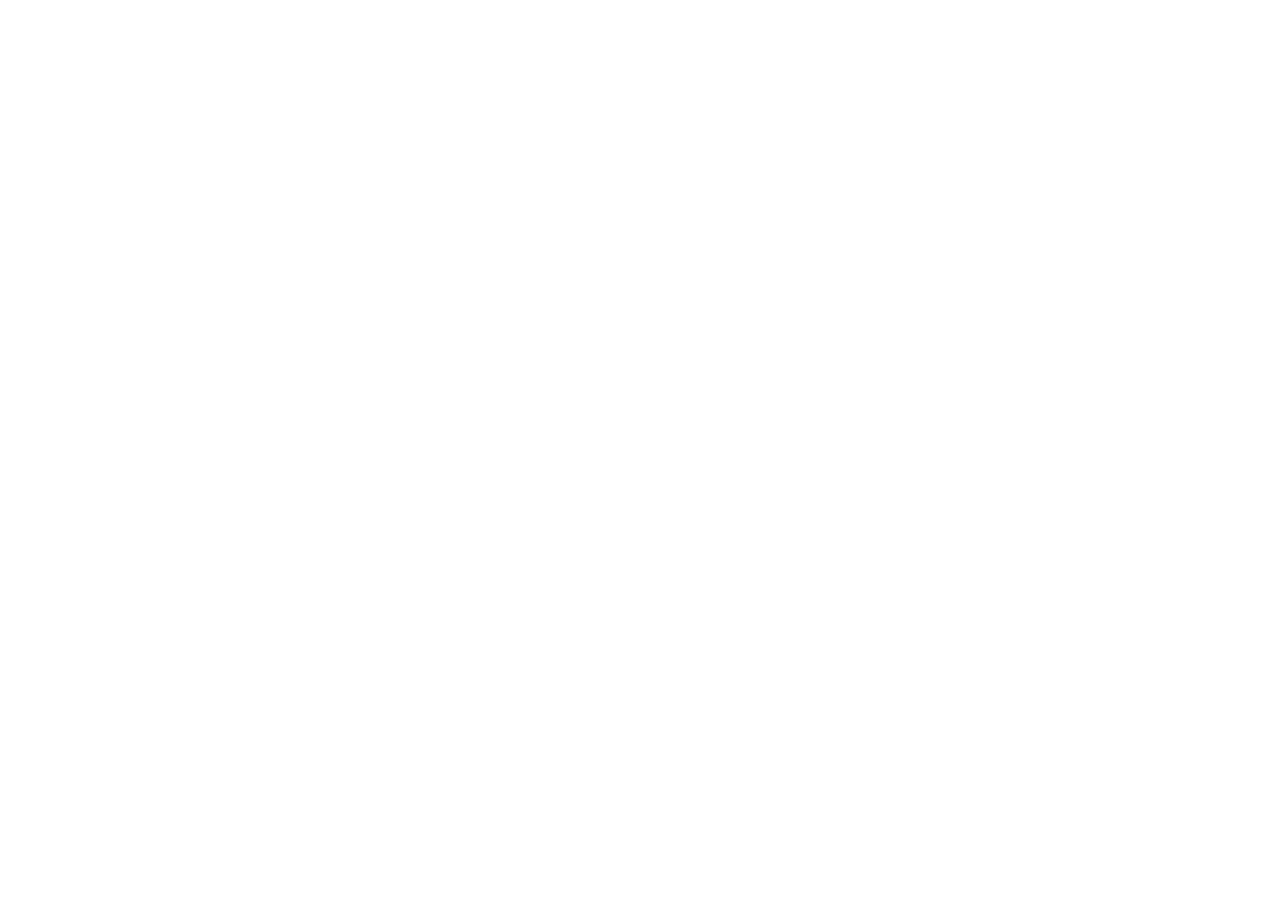
==== SIS/web/index.html @ 0efb6cd2 "First Commit" ====
<html>
    <head>

        <meta charset="utf-8">
        <meta http-equiv="X-UA-Compatible" content="IE=edge">
        <meta name="viewport" content="width=device-width, initial-scale=1">
        
        <!-- BOOTSTRAP CSS -->
        <link href="./assets/css/bootstrap.min.css" rel="stylesheet">
        <!-- FREELANCE CSS -->
        <link href="./assets/css/freelancer.css" rel="stylesheet">
        <link href="./assets/css/dropzone.min.css" rel="stylesheet">
        <link href="./assets/css/checkbox.css" rel="stylesheet">

        <style>
            .main-block {padding:20px}
        </style>

    </head>
    <body ng-app="app" ng-controller="main_ctrl">

        <!-- HEADER -->
        <div ng-include src="'./views/header.html'"></div>

        <!-- VIEWS -->
        <section>
            <div class="container">
                <div ng-view></div>
            </div>
        </section>

        <!-- FOOTER -->
        <div ng-include src="'./views/footer.html'"></div>

        <!-- JQUERY -->
        <script src="./assets/js/jquery.min.js"></script>
        <!-- DROPZONE -->
        <script src="./assets/js/dropzone.js"></script>
        <!-- BOOTSTRAP-->
        <script src="./assets/js/bootstrap.min.js"></script>
        <!-- ANGULAR -->
        <script src="./assets/js/angular.min.js"></script>
        <!-- ANGULAR ROUTE -->
        <script src="./assets/js/angular-route.min.js"></script>

        <!-- CONFIG -->
        <script src="./app/config.js"></script>
        <!-- APP -->
        <script src="./app/app.js"></script>
        <!-- ROUTING -->
        <script src="./app/routing.js"></script>
        <!-- CONTROLLERS -->
        <script src="./app/controllers.js"></script>

    </body>
</html>
---- SIS/web/assets/css/freelancer.css ----
/*!
 * Freelancer v1.0.6 (http://startbootstrap.com/template-overviews/freelancer)
 * Copyright 2013-2016 Start Bootstrap
 * Licensed under MIT (https://github.com/BlackrockDigital/startbootstrap/blob/gh-pages/LICENSE)
 */

body {
  overflow-x: hidden;
}
p {
  font-size: 20px;
}
p.small {
  font-size: 16px;
}
a,
a:hover,
a:focus,
a:active,
a.active {
  color: #18bc9c;
  outline: none;
}
h1,
h2,
h3,
h4,
h5,
h6 {
  font-family: "Montserrat", "Helvetica Neue", Helvetica, Arial, sans-serif;
  text-transform: uppercase;
  font-weight: 700;
}
hr.star-light,
hr.star-primary {
  padding: 0;
  border: none;
  border-top: solid 5px;
  text-align: center;
  max-width: 250px;
  margin: 25px auto 30px;
}
hr.star-light:after,
hr.star-primary:after {
  content: "\f005";
  font-family: FontAwesome;
  display: inline-block;
  position: relative;
  top: -0.8em;
  font-size: 2em;
  padding: 0 0.25em;
}
hr.star-light {
  border-color: white;
}
hr.star-light:after {
  background-color: #18bc9c;
  color: white;
}
hr.star-primary {
  border-color: #2c3e50;
}
hr.star-primary:after {
  background-color: white;
  color: #2c3e50;
}
.img-centered {
  margin: 0 auto;
}
header {
  text-align: center;
  background: #18bc9c;
  color: white;
}
header .container {
  padding-top: 100px;
  padding-bottom: 50px;
}
header img {
  display: block;
  margin: 0 auto 20px;
}
header .intro-text .name {
  display: block;
  font-family: "Montserrat", "Helvetica Neue", Helvetica, Arial, sans-serif;
  text-transform: uppercase;
  font-weight: 700;
  font-size: 2em;
}
header .intro-text .skills {
  font-size: 1.25em;
  font-weight: 300;
}
@media (min-width: 768px) {
  header .container {
    padding-top: 200px;
    padding-bottom: 100px;
  }
  header .intro-text .name {
    font-size: 4.75em;
  }
  header .intro-text .skills {
    font-size: 1.75em;
  }
}
@media (min-width: 768px) {
  .navbar-fixed-top {
    padding: 25px 0;
    -webkit-transition: padding 0.3s;
    -moz-transition: padding 0.3s;
    transition: padding 0.3s;
  }
  .navbar-fixed-top .navbar-brand {
    font-size: 2em;
    -webkit-transition: all 0.3s;
    -moz-transition: all 0.3s;
    transition: all 0.3s;
  }
  .navbar-fixed-top.navbar-shrink {
    padding: 10px 0;
  }
  .navbar-fixed-top.navbar-shrink .navbar-brand {
    font-size: 1.5em;
  }
}
.navbar {
  font-family: "Montserrat", "Helvetica Neue", Helvetica, Arial, sans-serif;
  text-transform: uppercase;
  font-weight: 700;
}
.navbar a:focus {
  outline: none;
}
.navbar .navbar-nav {
  letter-spacing: 1px;
}
.navbar .navbar-nav li a:focus {
  outline: none;
}
.navbar-default,
.navbar-inverse {
  border: none;
}
section {
  padding: 100px 0;
}
section h2 {
  margin: 0;
  font-size: 3em;
}
section.success {
  background: #18bc9c;
  color: white;
}
section.success a,
section.success a:hover,
section.success a:focus,
section.success a:active,
section.success a.active {
  color: #2c3e50;
  outline: none;
}
@media (max-width: 767px) {
  section {
    padding: 75px 0;
  }
  section.first {
    padding-top: 75px;
  }
}
#portfolio .portfolio-item {
  margin: 0 0 15px;
  right: 0;
}
#portfolio .portfolio-item .portfolio-link {
  display: block;
  position: relative;
  max-width: 400px;
  margin: 0 auto;
}
#portfolio .portfolio-item .portfolio-link .caption {
  background: rgba(24, 188, 156, 0.9);
  position: absolute;
  width: 100%;
  height: 100%;
  opacity: 0;
  transition: all ease 0.5s;
  -webkit-transition: all ease 0.5s;
  -moz-transition: all ease 0.5s;
}
#portfolio .portfolio-item .portfolio-link .caption:hover {
  opacity: 1;
}
#portfolio .portfolio-item .portfolio-link .caption .caption-content {
  position: absolute;
  width: 100%;
  height: 20px;
  font-size: 20px;
  text-align: center;
  top: 50%;
  margin-top: -12px;
  color: white;
}
#portfolio .portfolio-item .portfolio-link .caption .caption-content i {
  margin-top: -12px;
}
#portfolio .portfolio-item .portfolio-link .caption .caption-content h3,
#portfolio .portfolio-item .portfolio-link .caption .caption-content h4 {
  margin: 0;
}
#portfolio * {
  z-index: 2;
}
@media (min-width: 767px) {
  #portfolio .portfolio-item {
    margin: 0 0 30px;
  }
}
.btn-outline {
  color: white;
  font-size: 20px;
  border: solid 2px white;
  background: transparent;
  transition: all 0.3s ease-in-out;
  margin-top: 15px;
}
.btn-outline:hover,
.btn-outline:focus,
.btn-outline:active,
.btn-outline.active {
  color: #18bc9c;
  background: white;
  border: solid 2px white;
}
.floating-label-form-group {
  position: relative;
  margin-bottom: 0;
  padding-bottom: 0.5em;
  border-bottom: 1px solid #eeeeee;
}
.floating-label-form-group input,
.floating-label-form-group textarea {
  z-index: 1;
  position: relative;
  padding-right: 0;
  padding-left: 0;
  border: none;
  border-radius: 0;
  font-size: 1.5em;
  background: none;
  box-shadow: none !important;
  resize: none;
}
.floating-label-form-group label {
  display: block;
  z-index: 0;
  position: relative;
  top: 2em;
  margin: 0;
  font-size: 0.85em;
  line-height: 1.764705882em;
  vertical-align: middle;
  vertical-align: baseline;
  opacity: 0;
  -webkit-transition: top 0.3s ease,opacity 0.3s ease;
  -moz-transition: top 0.3s ease,opacity 0.3s ease;
  -ms-transition: top 0.3s ease,opacity 0.3s ease;
  transition: top 0.3s ease,opacity 0.3s ease;
}
.floating-label-form-group:not(:first-child) {
  padding-left: 14px;
  border-left: 1px solid #eeeeee;
}
.floating-label-form-group-with-value label {
  top: 0;
  opacity: 1;
}
.floating-label-form-group-with-focus label {
  color: #18bc9c;
}
form .row:first-child .floating-label-form-group {
  border-top: 1px solid #eeeeee;
}
footer {
  color: white;
}
footer h3 {
  margin-bottom: 30px;
}
footer .footer-above {
  padding-top: 50px;
  background-color: #2c3e50;
}
footer .footer-col {
  margin-bottom: 50px;
}
footer .footer-below {
  padding: 25px 0;
  background-color: #233140;
}
.btn-social {
  display: inline-block;
  height: 50px;
  width: 50px;
  border: 2px solid white;
  border-radius: 100%;
  text-align: center;
  font-size: 20px;
  line-height: 45px;
}
.btn:focus,
.btn:active,
.btn.active {
  outline: none;
}
.scroll-top {
  position: fixed;
  right: 2%;
  bottom: 2%;
  width: 50px;
  height: 50px;
  z-index: 1049;
}
.scroll-top .btn {
  font-size: 20px;
  width: 50px;
  height: 50px;
  border-radius: 100%;
  line-height: 28px;
}
.scroll-top .btn:focus {
  outline: none;
}
.portfolio-modal .modal-content {
  border-radius: 0;
  background-clip: border-box;
  -webkit-box-shadow: none;
  box-shadow: none;
  border: none;
  min-height: 100%;
  padding: 100px 0;
  text-align: center;
}
.portfolio-modal .modal-content h2 {
  margin: 0;
  font-size: 3em;
}
.portfolio-modal .modal-content img {
  margin-bottom: 30px;
}
.portfolio-modal .modal-content .item-details {
  margin: 30px 0;
}
.portfolio-modal .close-modal {
  position: absolute;
  width: 75px;
  height: 75px;
  background-color: transparent;
  top: 25px;
  right: 25px;
  cursor: pointer;
}
.portfolio-modal .close-modal:hover {
  opacity: 0.3;
}
.portfolio-modal .close-modal .lr {
  height: 75px;
  width: 1px;
  margin-left: 35px;
  background-color: #2c3e50;
  transform: rotate(45deg);
  -ms-transform: rotate(45deg);
  /* IE 9 */
  -webkit-transform: rotate(45deg);
  /* Safari and Chrome */
  z-index: 1051;
}
.portfolio-modal .close-modal .lr .rl {
  height: 75px;
  width: 1px;
  background-color: #2c3e50;
  transform: rotate(90deg);
  -ms-transform: rotate(90deg);
  /* IE 9 */
  -webkit-transform: rotate(90deg);
  /* Safari and Chrome */
  z-index: 1052;
}
.portfolio-modal .modal-backdrop {
  opacity: 0;
  display: none;
}
---- SIS/web/assets/css/dropzone.min.css ----
@-webkit-keyframes passing-through{0%{opacity:0;-webkit-transform:translateY(40px);-moz-transform:translateY(40px);-ms-transform:translateY(40px);-o-transform:translateY(40px);transform:translateY(40px)}30%, 70%{opacity:1;-webkit-transform:translateY(0px);-moz-transform:translateY(0px);-ms-transform:translateY(0px);-o-transform:translateY(0px);transform:translateY(0px)}100%{opacity:0;-webkit-transform:translateY(-40px);-moz-transform:translateY(-40px);-ms-transform:translateY(-40px);-o-transform:translateY(-40px);transform:translateY(-40px)}}@-moz-keyframes passing-through{0%{opacity:0;-webkit-transform:translateY(40px);-moz-transform:translateY(40px);-ms-transform:translateY(40px);-o-transform:translateY(40px);transform:translateY(40px)}30%, 70%{opacity:1;-webkit-transform:translateY(0px);-moz-transform:translateY(0px);-ms-transform:translateY(0px);-o-transform:translateY(0px);transform:translateY(0px)}100%{opacity:0;-webkit-transform:translateY(-40px);-moz-transform:translateY(-40px);-ms-transform:translateY(-40px);-o-transform:translateY(-40px);transform:translateY(-40px)}}@keyframes passing-through{0%{opacity:0;-webkit-transform:translateY(40px);-moz-transform:translateY(40px);-ms-transform:translateY(40px);-o-transform:translateY(40px);transform:translateY(40px)}30%, 70%{opacity:1;-webkit-transform:translateY(0px);-moz-transform:translateY(0px);-ms-transform:translateY(0px);-o-transform:translateY(0px);transform:translateY(0px)}100%{opacity:0;-webkit-transform:translateY(-40px);-moz-transform:translateY(-40px);-ms-transform:translateY(-40px);-o-transform:translateY(-40px);transform:translateY(-40px)}}@-webkit-keyframes slide-in{0%{opacity:0;-webkit-transform:translateY(40px);-moz-transform:translateY(40px);-ms-transform:translateY(40px);-o-transform:translateY(40px);transform:translateY(40px)}30%{opacity:1;-webkit-transform:translateY(0px);-moz-transform:translateY(0px);-ms-transform:translateY(0px);-o-transform:translateY(0px);transform:translateY(0px)}}@-moz-keyframes slide-in{0%{opacity:0;-webkit-transform:translateY(40px);-moz-transform:translateY(40px);-ms-transform:translateY(40px);-o-transform:translateY(40px);transform:translateY(40px)}30%{opacity:1;-webkit-transform:translateY(0px);-moz-transform:translateY(0px);-ms-transform:translateY(0px);-o-transform:translateY(0px);transform:translateY(0px)}}@keyframes slide-in{0%{opacity:0;-webkit-transform:translateY(40px);-moz-transform:translateY(40px);-ms-transform:translateY(40px);-o-transform:translateY(40px);transform:translateY(40px)}30%{opacity:1;-webkit-transform:translateY(0px);-moz-transform:translateY(0px);-ms-transform:translateY(0px);-o-transform:translateY(0px);transform:translateY(0px)}}@-webkit-keyframes pulse{0%{-webkit-transform:scale(1);-moz-transform:scale(1);-ms-transform:scale(1);-o-transform:scale(1);transform:scale(1)}10%{-webkit-transform:scale(1.1);-moz-transform:scale(1.1);-ms-transform:scale(1.1);-o-transform:scale(1.1);transform:scale(1.1)}20%{-webkit-transform:scale(1);-moz-transform:scale(1);-ms-transform:scale(1);-o-transform:scale(1);transform:scale(1)}}@-moz-keyframes pulse{0%{-webkit-transform:scale(1);-moz-transform:scale(1);-ms-transform:scale(1);-o-transform:scale(1);transform:scale(1)}10%{-webkit-transform:scale(1.1);-moz-transform:scale(1.1);-ms-transform:scale(1.1);-o-transform:scale(1.1);transform:scale(1.1)}20%{-webkit-transform:scale(1);-moz-transform:scale(1);-ms-transform:scale(1);-o-transform:scale(1);transform:scale(1)}}@keyframes pulse{0%{-webkit-transform:scale(1);-moz-transform:scale(1);-ms-transform:scale(1);-o-transform:scale(1);transform:scale(1)}10%{-webkit-transform:scale(1.1);-moz-transform:scale(1.1);-ms-transform:scale(1.1);-o-transform:scale(1.1);transform:scale(1.1)}20%{-webkit-transform:scale(1);-moz-transform:scale(1);-ms-transform:scale(1);-o-transform:scale(1);transform:scale(1)}}.dropzone,.dropzone *{box-sizing:border-box}.dropzone{min-height:150px;border:2px solid rgba(0,0,0,0.3);background:white;padding:20px 20px}.dropzone.dz-clickable{cursor:pointer}.dropzone.dz-clickable *{cursor:default}.dropzone.dz-clickable .dz-message,.dropzone.dz-clickable .dz-message *{cursor:pointer}.dropzone.dz-started .dz-message{display:none}.dropzone.dz-drag-hover{border-style:solid}.dropzone.dz-drag-hover .dz-message{opacity:0.5}.dropzone .dz-message{text-align:center;margin:2em 0}.dropzone .dz-preview{position:relative;display:inline-block;vertical-align:top;margin:16px;min-height:100px}.dropzone .dz-preview:hover{z-index:1000}.dropzone .dz-preview:hover .dz-details{opacity:1}.dropzone .dz-preview.dz-file-preview .dz-image{border-radius:20px;background:#999;background:linear-gradient(to bottom, #eee, #ddd)}.dropzone .dz-preview.dz-file-preview .dz-details{opacity:1}.dropzone .dz-preview.dz-image-preview{background:white}.dropzone .dz-preview.dz-image-preview .dz-details{-webkit-transition:opacity 0.2s linear;-moz-transition:opacity 0.2s linear;-ms-transition:opacity 0.2s linear;-o-transition:opacity 0.2s linear;transition:opacity 0.2s linear}.dropzone .dz-preview .dz-remove{font-size:14px;text-align:center;display:block;cursor:pointer;border:none}.dropzone .dz-preview .dz-remove:hover{text-decoration:underline}.dropzone .dz-preview:hover .dz-details{opacity:1}.dropzone .dz-preview .dz-details{z-index:20;position:absolute;top:0;left:0;opacity:0;font-size:13px;min-width:100%;max-width:100%;padding:2em 1em;text-align:center;color:rgba(0,0,0,0.9);line-height:150%}.dropzone .dz-preview .dz-details .dz-size{margin-bottom:1em;font-size:16px}.dropzone .dz-preview .dz-details .dz-filename{white-space:nowrap}.dropzone .dz-preview .dz-details .dz-filename:hover span{border:1px solid rgba(200,200,200,0.8);background-color:rgba(255,255,255,0.8)}.dropzone .dz-preview .dz-details .dz-filename:not(:hover){overflow:hidden;text-overflow:ellipsis}.dropzone .dz-preview .dz-details .dz-filename:not(:hover) span{border:1px solid transparent}.dropzone .dz-preview .dz-details .dz-filename span,.dropzone .dz-preview .dz-details .dz-size span{background-color:rgba(255,255,255,0.4);padding:0 0.4em;border-radius:3px}.dropzone .dz-preview:hover .dz-image img{-webkit-transform:scale(1.05, 1.05);-moz-transform:scale(1.05, 1.05);-ms-transform:scale(1.05, 1.05);-o-transform:scale(1.05, 1.05);transform:scale(1.05, 1.05);-webkit-filter:blur(8px);filter:blur(8px)}.dropzone .dz-preview .dz-image{border-radius:20px;overflow:hidden;width:120px;height:120px;position:relative;display:block;z-index:10}.dropzone .dz-preview .dz-image img{display:block}.dropzone .dz-preview.dz-success .dz-success-mark{-webkit-animation:passing-through 3s cubic-bezier(0.77, 0, 0.175, 1);-moz-animation:passing-through 3s cubic-bezier(0.77, 0, 0.175, 1);-ms-animation:passing-through 3s cubic-bezier(0.77, 0, 0.175, 1);-o-animation:passing-through 3s cubic-bezier(0.77, 0, 0.175, 1);animation:passing-through 3s cubic-bezier(0.77, 0, 0.175, 1)}.dropzone .dz-preview.dz-error .dz-error-mark{opacity:1;-webkit-animation:slide-in 3s cubic-bezier(0.77, 0, 0.175, 1);-moz-animation:slide-in 3s cubic-bezier(0.77, 0, 0.175, 1);-ms-animation:slide-in 3s cubic-bezier(0.77, 0, 0.175, 1);-o-animation:slide-in 3s cubic-bezier(0.77, 0, 0.175, 1);animation:slide-in 3s cubic-bezier(0.77, 0, 0.175, 1)}.dropzone .dz-preview .dz-success-mark,.dropzone .dz-preview .dz-error-mark{pointer-events:none;opacity:0;z-index:500;position:absolute;display:block;top:50%;left:50%;margin-left:-27px;margin-top:-27px}.dropzone .dz-preview .dz-success-mark svg,.dropzone .dz-preview .dz-error-mark svg{display:block;width:54px;height:54px}.dropzone .dz-preview.dz-processing .dz-progress{opacity:1;-webkit-transition:all 0.2s linear;-moz-transition:all 0.2s linear;-ms-transition:all 0.2s linear;-o-transition:all 0.2s linear;transition:all 0.2s linear}.dropzone .dz-preview.dz-complete .dz-progress{opacity:0;-webkit-transition:opacity 0.4s ease-in;-moz-transition:opacity 0.4s ease-in;-ms-transition:opacity 0.4s ease-in;-o-transition:opacity 0.4s ease-in;transition:opacity 0.4s ease-in}.dropzone .dz-preview:not(.dz-processing) .dz-progress{-webkit-animation:pulse 6s ease infinite;-moz-animation:pulse 6s ease infinite;-ms-animation:pulse 6s ease infinite;-o-animation:pulse 6s ease infinite;animation:pulse 6s ease infinite}.dropzone .dz-preview .dz-progress{opacity:1;z-index:1000;pointer-events:none;position:absolute;height:16px;left:50%;top:50%;margin-top:-8px;width:80px;margin-left:-40px;background:rgba(255,255,255,0.9);-webkit-transform:scale(1);border-radius:8px;overflow:hidden}.dropzone .dz-preview .dz-progress .dz-upload{background:#333;background:linear-gradient(to bottom, #666, #444);position:absolute;top:0;left:0;bottom:0;width:0;-webkit-transition:width 300ms ease-in-out;-moz-transition:width 300ms ease-in-out;-ms-transition:width 300ms ease-in-out;-o-transition:width 300ms ease-in-out;transition:width 300ms ease-in-out}.dropzone .dz-preview.dz-error .dz-error-message{display:block}.dropzone .dz-preview.dz-error:hover .dz-error-message{opacity:1;pointer-events:auto}.dropzone .dz-preview .dz-error-message{pointer-events:none;z-index:1000;position:absolute;display:block;display:none;opacity:0;-webkit-transition:opacity 0.3s ease;-moz-transition:opacity 0.3s ease;-ms-transition:opacity 0.3s ease;-o-transition:opacity 0.3s ease;transition:opacity 0.3s ease;border-radius:8px;font-size:13px;top:130px;left:-10px;width:140px;background:#be2626;background:linear-gradient(to bottom, #be2626, #a92222);padding:0.5em 1.2em;color:white}.dropzone .dz-preview .dz-error-message:after{content:'';position:absolute;top:-6px;left:64px;width:0;height:0;border-left:6px solid transparent;border-right:6px solid transparent;border-bottom:6px solid #be2626}
---- SIS/web/assets/css/checkbox.css ----
.fades {
  transition:0.5s linear all;
  opacity:1;
}

input[type=checkbox] {
    visibility: hidden;
}

/* SLIDE ONE */
.slideOne {
    width: 50px;
    height: 10px;
    background: #333;
    margin: 20px auto;

    -webkit-border-radius: 50px;
    -moz-border-radius: 50px;
    border-radius: 50px;
    position: relative;

    -webkit-box-shadow: inset 0px 1px 1px rgba(0,0,0,0.5), 0px 1px 0px rgba(255,255,255,0.2);
    -moz-box-shadow: inset 0px 1px 1px rgba(0,0,0,0.5), 0px 1px 0px rgba(255,255,255,0.2);
    box-shadow: inset 0px 1px 1px rgba(0,0,0,0.5), 0px 1px 0px rgba(255,255,255,0.2);
}

.slideOne label {
    display: block;
    width: 16px;
    height: 16px;

    -webkit-border-radius: 50px;
    -moz-border-radius: 50px;
    border-radius: 50px;

    -webkit-transition: all .4s ease;
    -moz-transition: all .4s ease;
    -o-transition: all .4s ease;
    -ms-transition: all .4s ease;
    transition: all .4s ease;
    cursor: pointer;
    position: absolute;
    top: -3px;
    left: -3px;

    -webkit-box-shadow: 0px 2px 5px 0px rgba(0,0,0,0.3);
    -moz-box-shadow: 0px 2px 5px 0px rgba(0,0,0,0.3);
    box-shadow: 0px 2px 5px 0px rgba(0,0,0,0.3);
    background: #fcfff4;

    background: -webkit-linear-gradient(top, #fcfff4 0%, #dfe5d7 40%, #b3bead 100%);
    background: -moz-linear-gradient(top, #fcfff4 0%, #dfe5d7 40%, #b3bead 100%);
    background: -o-linear-gradient(top, #fcfff4 0%, #dfe5d7 40%, #b3bead 100%);
    background: -ms-linear-gradient(top, #fcfff4 0%, #dfe5d7 40%, #b3bead 100%);
    background: linear-gradient(top, #fcfff4 0%, #dfe5d7 40%, #b3bead 100%);
    filter: progid:DXImageTransform.Microsoft.gradient( startColorstr='#fcfff4', endColorstr='#b3bead',GradientType=0 );
}

.slideOne input[type=checkbox]:checked + label {
    left: 37px;
}

/* SLIDE TWO */
.slideTwo {
    width: 80px;
    height: 30px;
    background: #333;
    margin: 20px auto;

    -webkit-border-radius: 50px;
    -moz-border-radius: 50px;
    border-radius: 50px;
    position: relative;

    -webkit-box-shadow: inset 0px 1px 1px rgba(0,0,0,0.5), 0px 1px 0px rgba(255,255,255,0.2);
    -moz-box-shadow: inset 0px 1px 1px rgba(0,0,0,0.5), 0px 1px 0px rgba(255,255,255,0.2);
    box-shadow: inset 0px 1px 1px rgba(0,0,0,0.5), 0px 1px 0px rgba(255,255,255,0.2);
}

.slideTwo:after {
    content: '';
    position: absolute;
    top: 14px;
    left: 14px;
    height: 2px;
    width: 52px;

    -webkit-border-radius: 50px;
    -moz-border-radius: 50px;
    border-radius: 50px;
    background: #111;

    -webkit-box-shadow: inset 0px 1px 1px rgba(0,0,0,0.5), 0px 1px 0px rgba(255,255,255,0.2);
    -moz-box-shadow: inset 0px 1px 1px rgba(0,0,0,0.5), 0px 1px 0px rgba(255,255,255,0.2);
    box-shadow: inset 0px 1px 1px rgba(0,0,0,0.5), 0px 1px 0px rgba(255,255,255,0.2);
}

.slideTwo label {
    display: block;
    width: 22px;
    height: 22px;

    -webkit-border-radius: 50px;
    -moz-border-radius: 50px;
    border-radius: 50px;

    -webkit-transition: all .4s ease;
    -moz-transition: all .4s ease;
    -o-transition: all .4s ease;
    -ms-transition: all .4s ease;
    transition: all .4s ease;
    cursor: pointer;
    position: absolute;
    top: 4px;
    z-index: 1;
    left: 4px;

    -webkit-box-shadow: 0px 2px 5px 0px rgba(0,0,0,0.3);
    -moz-box-shadow: 0px 2px 5px 0px rgba(0,0,0,0.3);
    box-shadow: 0px 2px 5px 0px rgba(0,0,0,0.3);
    background: #fcfff4;

    background: -webkit-linear-gradient(top, #fcfff4 0%, #dfe5d7 40%, #b3bead 100%);
    background: -moz-linear-gradient(top, #fcfff4 0%, #dfe5d7 40%, #b3bead 100%);
    background: -o-linear-gradient(top, #fcfff4 0%, #dfe5d7 40%, #b3bead 100%);
    background: -ms-linear-gradient(top, #fcfff4 0%, #dfe5d7 40%, #b3bead 100%);
    background: linear-gradient(top, #fcfff4 0%, #dfe5d7 40%, #b3bead 100%);
    filter: progid:DXImageTransform.Microsoft.gradient( startColorstr='#fcfff4', endColorstr='#b3bead',GradientType=0 );
}

.slideTwo label:after {
    content: '';
    position: absolute;
    width: 10px;
    height: 10px;

    -webkit-border-radius: 50px;
    -moz-border-radius: 50px;
    border-radius: 50px;
    background: #333;
    left: 6px;
    top: 6px;

    -webkit-box-shadow: inset 0px 1px 1px rgba(0,0,0,1), 0px 1px 0px rgba(255,255,255,0.9);
    -moz-box-shadow: inset 0px 1px 1px rgba(0,0,0,1), 0px 1px 0px rgba(255,255,255,0.9);
    box-shadow: inset 0px 1px 1px rgba(0,0,0,1), 0px 1px 0px rgba(255,255,255,0.9);
}

.slideTwo input[type=checkbox]:checked + label {
    left: 54px;
}

.slideTwo input[type=checkbox]:checked + label:after {
    background: #00bf00;
}

/* SLIDE THREE */
.slideThree {
    width: 80px;
    height: 26px;
    background: #233140;
    margin: 20px auto;

    -webkit-border-radius: 50px;
    -moz-border-radius: 50px;
    border-radius: 50px;
    position: relative;

    -webkit-box-shadow: inset 0px 1px 1px rgba(0,0,0,0.5), 0px 1px 0px rgba(255,255,255,0.2);
    -moz-box-shadow: inset 0px 1px 1px rgba(0,0,0,0.5), 0px 1px 0px rgba(255,255,255,0.2);
    box-shadow: inset 0px 1px 1px rgba(0,0,0,0.5), 0px 1px 0px rgba(255,255,255,0.2);
}

.slideThree:after {
    content: 'OFF';
    font: 12px/26px Arial, sans-serif;
    color: white;
    position: absolute;
    right: 10px;
    z-index: 0;
}

.slideThree:before {
    content: 'ON';
    font: 12px/26px Arial, sans-serif;
    color: #78DE00;
    position: absolute;
    left: 10px;
    z-index: 0;
}

.slideThree label {
    display: block;
    width: 34px;
    height: 20px;

    -webkit-border-radius: 50px;
    -moz-border-radius: 50px;
    border-radius: 50px;

    -webkit-transition: all .4s ease;
    -moz-transition: all .4s ease;
    -o-transition: all .4s ease;
    -ms-transition: all .4s ease;
    transition: all .4s ease;
    cursor: pointer;
    position: absolute;
    top: 3px;
    left: 3px;
    z-index: 1;

    -webkit-box-shadow: 0px 2px 5px 0px rgba(0,0,0,0.3);
    -moz-box-shadow: 0px 2px 5px 0px rgba(0,0,0,0.3);
    box-shadow: 0px 2px 5px 0px rgba(0,0,0,0.3);
    background: white;


    filter: progid:DXImageTransform.Microsoft.gradient( startColorstr='#fcfff4', endColorstr='#b3bead',GradientType=0 );
}

.slideThree input[type=checkbox]:checked + label {
    left: 43px;
}

/* ROUNDED ONE */
.roundedOne {
    width: 28px;
    height: 28px;
    background: #fcfff4;

    background: -webkit-linear-gradient(top, #fcfff4 0%, #dfe5d7 40%, #b3bead 100%);
    background: -moz-linear-gradient(top, #fcfff4 0%, #dfe5d7 40%, #b3bead 100%);
    background: -o-linear-gradient(top, #fcfff4 0%, #dfe5d7 40%, #b3bead 100%);
    background: -ms-linear-gradient(top, #fcfff4 0%, #dfe5d7 40%, #b3bead 100%);
    background: linear-gradient(top, #fcfff4 0%, #dfe5d7 40%, #b3bead 100%);
    filter: progid:DXImageTransform.Microsoft.gradient( startColorstr='#fcfff4', endColorstr='#b3bead',GradientType=0 );
    margin: 20px auto;

    -webkit-border-radius: 50px;
    -moz-border-radius: 50px;
    border-radius: 50px;

    -webkit-box-shadow: inset 0px 1px 1px white, 0px 1px 3px rgba(0,0,0,0.5);
    -moz-box-shadow: inset 0px 1px 1px white, 0px 1px 3px rgba(0,0,0,0.5);
    box-shadow: inset 0px 1px 1px white, 0px 1px 3px rgba(0,0,0,0.5);
    position: relative;
}

.roundedOne label {
    cursor: pointer;
    position: absolute;
    width: 20px;
    height: 20px;

    -webkit-border-radius: 50px;
    -moz-border-radius: 50px;
    border-radius: 50px;
    left: 4px;
    top: 4px;

    -webkit-box-shadow: inset 0px 1px 1px rgba(0,0,0,0.5), 0px 1px 0px rgba(255,255,255,1);
    -moz-box-shadow: inset 0px 1px 1px rgba(0,0,0,0.5), 0px 1px 0px rgba(255,255,255,1);
    box-shadow: inset 0px 1px 1px rgba(0,0,0,0.5), 0px 1px 0px rgba(255,255,255,1);

    background: -webkit-linear-gradient(top, #222 0%, #45484d 100%);
    background: -moz-linear-gradient(top, #222 0%, #45484d 100%);
    background: -o-linear-gradient(top, #222 0%, #45484d 100%);
    background: -ms-linear-gradient(top, #222 0%, #45484d 100%);
    background: linear-gradient(top, #222 0%, #45484d 100%);
    filter: progid:DXImageTransform.Microsoft.gradient( startColorstr='#222', endColorstr='#45484d',GradientType=0 );
}

.roundedOne label:after {
    -ms-filter: "progid:DXImageTransform.Microsoft.Alpha(Opacity=0)";
    filter: alpha(opacity=0);
    opacity: 0;
    content: '';
    position: absolute;
    width: 16px;
    height: 16px;
    background: #00bf00;

    background: -webkit-linear-gradient(top, #00bf00 0%, #009400 100%);
    background: -moz-linear-gradient(top, #00bf00 0%, #009400 100%);
    background: -o-linear-gradient(top, #00bf00 0%, #009400 100%);
    background: -ms-linear-gradient(top, #00bf00 0%, #009400 100%);
    background: linear-gradient(top, #00bf00 0%, #009400 100%);

    -webkit-border-radius: 50px;
    -moz-border-radius: 50px;
    border-radius: 50px;
    top: 2px;
    left: 2px;

    -webkit-box-shadow: inset 0px 1px 1px white, 0px 1px 3px rgba(0,0,0,0.5);
    -moz-box-shadow: inset 0px 1px 1px white, 0px 1px 3px rgba(0,0,0,0.5);
    box-shadow: inset 0px 1px 1px white, 0px 1px 3px rgba(0,0,0,0.5);
}

.roundedOne label:hover::after {
    -ms-filter: "progid:DXImageTransform.Microsoft.Alpha(Opacity=30)";
    filter: alpha(opacity=30);
    opacity: 0.3;
}

.roundedOne input[type=checkbox]:checked + label:after {
    -ms-filter: "progid:DXImageTransform.Microsoft.Alpha(Opacity=100)";
    filter: alpha(opacity=100);
    opacity: 1;
}

/* ROUNDED TWO */
.roundedTwo {
    width: 28px;
    height: 28px;
    background: #fcfff4;

    background: -webkit-linear-gradient(top, #fcfff4 0%, #dfe5d7 40%, #b3bead 100%);
    background: -moz-linear-gradient(top, #fcfff4 0%, #dfe5d7 40%, #b3bead 100%);
    background: -o-linear-gradient(top, #fcfff4 0%, #dfe5d7 40%, #b3bead 100%);
    background: -ms-linear-gradient(top, #fcfff4 0%, #dfe5d7 40%, #b3bead 100%);
    background: linear-gradient(top, #fcfff4 0%, #dfe5d7 40%, #b3bead 100%);
    filter: progid:DXImageTransform.Microsoft.gradient( startColorstr='#fcfff4', endColorstr='#b3bead',GradientType=0 );
    margin: 20px auto;

    -webkit-border-radius: 50px;
    -moz-border-radius: 50px;
    border-radius: 50px;

    -webkit-box-shadow: inset 0px 1px 1px white, 0px 1px 3px rgba(0,0,0,0.5);
    -moz-box-shadow: inset 0px 1px 1px white, 0px 1px 3px rgba(0,0,0,0.5);
    box-shadow: inset 0px 1px 1px white, 0px 1px 3px rgba(0,0,0,0.5);
    position: relative;
}

.roundedTwo label {
    cursor: pointer;
    position: absolute;
    width: 20px;
    height: 20px;

    -webkit-border-radius: 50px;
    -moz-border-radius: 50px;
    border-radius: 50px;
    left: 4px;
    top: 4px;

    -webkit-box-shadow: inset 0px 1px 1px rgba(0,0,0,0.5), 0px 1px 0px rgba(255,255,255,1);
    -moz-box-shadow: inset 0px 1px 1px rgba(0,0,0,0.5), 0px 1px 0px rgba(255,255,255,1);
    box-shadow: inset 0px 1px 1px rgba(0,0,0,0.5), 0px 1px 0px rgba(255,255,255,1);

    background: -webkit-linear-gradient(top, #222 0%, #45484d 100%);
    background: -moz-linear-gradient(top, #222 0%, #45484d 100%);
    background: -o-linear-gradient(top, #222 0%, #45484d 100%);
    background: -ms-linear-gradient(top, #222 0%, #45484d 100%);
    background: linear-gradient(top, #222 0%, #45484d 100%);
    filter: progid:DXImageTransform.Microsoft.gradient( startColorstr='#222', endColorstr='#45484d',GradientType=0 );
}

.roundedTwo label:after {
    -ms-filter: "progid:DXImageTransform.Microsoft.Alpha(Opacity=0)";
    filter: alpha(opacity=0);
    opacity: 0;
    content: '';
    position: absolute;
    width: 9px;
    height: 5px;
    background: transparent;
    top: 5px;
    left: 4px;
    border: 3px solid #fcfff4;
    border-top: none;
    border-right: none;

    -webkit-transform: rotate(-45deg);
    -moz-transform: rotate(-45deg);
    -o-transform: rotate(-45deg);
    -ms-transform: rotate(-45deg);
    transform: rotate(-45deg);
}

.roundedTwo label:hover::after {
    -ms-filter: "progid:DXImageTransform.Microsoft.Alpha(Opacity=30)";
    filter: alpha(opacity=30);
    opacity: 0.3;
}

.roundedTwo input[type=checkbox]:checked + label:after {
    -ms-filter: "progid:DXImageTransform.Microsoft.Alpha(Opacity=100)";
    filter: alpha(opacity=100);
    opacity: 1;
}

/* SQUARED ONE */
.squaredOne {
    width: 28px;
    height: 28px;
    background: #fcfff4;

    background: -webkit-linear-gradient(top, #fcfff4 0%, #dfe5d7 40%, #b3bead 100%);
    background: -moz-linear-gradient(top, #fcfff4 0%, #dfe5d7 40%, #b3bead 100%);
    background: -o-linear-gradient(top, #fcfff4 0%, #dfe5d7 40%, #b3bead 100%);
    background: -ms-linear-gradient(top, #fcfff4 0%, #dfe5d7 40%, #b3bead 100%);
    background: linear-gradient(top, #fcfff4 0%, #dfe5d7 40%, #b3bead 100%);
    filter: progid:DXImageTransform.Microsoft.gradient( startColorstr='#fcfff4', endColorstr='#b3bead',GradientType=0 );
    margin: 20px auto;
    -webkit-box-shadow: inset 0px 1px 1px white, 0px 1px 3px rgba(0,0,0,0.5);
    -moz-box-shadow: inset 0px 1px 1px white, 0px 1px 3px rgba(0,0,0,0.5);
    box-shadow: inset 0px 1px 1px white, 0px 1px 3px rgba(0,0,0,0.5);
    position: relative;
}

.squaredOne label {
    cursor: pointer;
    position: absolute;
    width: 20px;
    height: 20px;
    left: 4px;
    top: 4px;

    -webkit-box-shadow: inset 0px 1px 1px rgba(0,0,0,0.5), 0px 1px 0px rgba(255,255,255,1);
    -moz-box-shadow: inset 0px 1px 1px rgba(0,0,0,0.5), 0px 1px 0px rgba(255,255,255,1);
    box-shadow: inset 0px 1px 1px rgba(0,0,0,0.5), 0px 1px 0px rgba(255,255,255,1);

    background: -webkit-linear-gradient(top, #222 0%, #45484d 100%);
    background: -moz-linear-gradient(top, #222 0%, #45484d 100%);
    background: -o-linear-gradient(top, #222 0%, #45484d 100%);
    background: -ms-linear-gradient(top, #222 0%, #45484d 100%);
    background: linear-gradient(top, #222 0%, #45484d 100%);
    filter: progid:DXImageTransform.Microsoft.gradient( startColorstr='#222', endColorstr='#45484d',GradientType=0 );
}

.squaredOne label:after {
    -ms-filter: "progid:DXImageTransform.Microsoft.Alpha(Opacity=0)";
    filter: alpha(opacity=0);
    opacity: 0;
    content: '';
    position: absolute;
    width: 16px;
    height: 16px;
    background: #00bf00;

    background: -webkit-linear-gradient(top, #00bf00 0%, #009400 100%);
    background: -moz-linear-gradient(top, #00bf00 0%, #009400 100%);
    background: -o-linear-gradient(top, #00bf00 0%, #009400 100%);
    background: -ms-linear-gradient(top, #00bf00 0%, #009400 100%);
    background: linear-gradient(top, #00bf00 0%, #009400 100%);

    top: 2px;
    left: 2px;

    -webkit-box-shadow: inset 0px 1px 1px white, 0px 1px 3px rgba(0,0,0,0.5);
    -moz-box-shadow: inset 0px 1px 1px white, 0px 1px 3px rgba(0,0,0,0.5);
    box-shadow: inset 0px 1px 1px white, 0px 1px 3px rgba(0,0,0,0.5);
}

.squaredOne label:hover::after {
    -ms-filter: "progid:DXImageTransform.Microsoft.Alpha(Opacity=30)";
    filter: alpha(opacity=30);
    opacity: 0.3;
}

.squaredOne input[type=checkbox]:checked + label:after {
    -ms-filter: "progid:DXImageTransform.Microsoft.Alpha(Opacity=100)";
    filter: alpha(opacity=100);
    opacity: 1;
}

/* SQUARED TWO */
.squaredTwo {
    width: 28px;
    height: 28px;
    background: #fcfff4;

    background: -webkit-linear-gradient(top, #fcfff4 0%, #dfe5d7 40%, #b3bead 100%);
    background: -moz-linear-gradient(top, #fcfff4 0%, #dfe5d7 40%, #b3bead 100%);
    background: -o-linear-gradient(top, #fcfff4 0%, #dfe5d7 40%, #b3bead 100%);
    background: -ms-linear-gradient(top, #fcfff4 0%, #dfe5d7 40%, #b3bead 100%);
    background: linear-gradient(top, #fcfff4 0%, #dfe5d7 40%, #b3bead 100%);
    filter: progid:DXImageTransform.Microsoft.gradient( startColorstr='#fcfff4', endColorstr='#b3bead',GradientType=0 );
    margin: 20px auto;

    -webkit-box-shadow: inset 0px 1px 1px white, 0px 1px 3px rgba(0,0,0,0.5);
    -moz-box-shadow: inset 0px 1px 1px white, 0px 1px 3px rgba(0,0,0,0.5);
    box-shadow: inset 0px 1px 1px white, 0px 1px 3px rgba(0,0,0,0.5);
    position: relative;
}

.squaredTwo label {
    cursor: pointer;
    position: absolute;
    width: 20px;
    height: 20px;
    left: 4px;
    top: 4px;

    -webkit-box-shadow: inset 0px 1px 1px rgba(0,0,0,0.5), 0px 1px 0px rgba(255,255,255,1);
    -moz-box-shadow: inset 0px 1px 1px rgba(0,0,0,0.5), 0px 1px 0px rgba(255,255,255,1);
    box-shadow: inset 0px 1px 1px rgba(0,0,0,0.5), 0px 1px 0px rgba(255,255,255,1);

    background: -webkit-linear-gradient(top, #222 0%, #45484d 100%);
    background: -moz-linear-gradient(top, #222 0%, #45484d 100%);
    background: -o-linear-gradient(top, #222 0%, #45484d 100%);
    background: -ms-linear-gradient(top, #222 0%, #45484d 100%);
    background: linear-gradient(top, #222 0%, #45484d 100%);
    filter: progid:DXImageTransform.Microsoft.gradient( startColorstr='#222', endColorstr='#45484d',GradientType=0 );
}

.squaredTwo label:after {
    -ms-filter: "progid:DXImageTransform.Microsoft.Alpha(Opacity=0)";
    filter: alpha(opacity=0);
    opacity: 0;
    content: '';
    position: absolute;
    width: 9px;
    height: 5px;
    background: transparent;
    top: 4px;
    left: 4px;
    border: 3px solid #fcfff4;
    border-top: none;
    border-right: none;

    -webkit-transform: rotate(-45deg);
    -moz-transform: rotate(-45deg);
    -o-transform: rotate(-45deg);
    -ms-transform: rotate(-45deg);
    transform: rotate(-45deg);
}

.squaredTwo label:hover::after {
    -ms-filter: "progid:DXImageTransform.Microsoft.Alpha(Opacity=30)";
    filter: alpha(opacity=30);
    opacity: 0.3;
}

.squaredTwo input[type=checkbox]:checked + label:after {
    -ms-filter: "progid:DXImageTransform.Microsoft.Alpha(Opacity=100)";
    filter: alpha(opacity=100);
    opacity: 1;
}


/* SQUARED THREE */
.squaredThree {
    width: 20px;	
    margin: 20px auto;
    position: relative;
}

.squaredThree label {
    cursor: pointer;
    position: absolute;
    width: 20px;
    height: 20px;
    top: 0;
    border-radius: 4px;

    -webkit-box-shadow: inset 0px 1px 1px rgba(0,0,0,0.5), 0px 1px 0px rgba(255,255,255,.4);
    -moz-box-shadow: inset 0px 1px 1px rgba(0,0,0,0.5), 0px 1px 0px rgba(255,255,255,.4);
    box-shadow: inset 0px 1px 1px rgba(0,0,0,0.5), 0px 1px 0px rgba(255,255,255,.4);

    background: -webkit-linear-gradient(top, #222 0%, #45484d 100%);
    background: -moz-linear-gradient(top, #222 0%, #45484d 100%);
    background: -o-linear-gradient(top, #222 0%, #45484d 100%);
    background: -ms-linear-gradient(top, #222 0%, #45484d 100%);
    background: linear-gradient(top, #222 0%, #45484d 100%);
    filter: progid:DXImageTransform.Microsoft.gradient( startColorstr='#222', endColorstr='#45484d',GradientType=0 );
}

.squaredThree label:after {
    -ms-filter: "progid:DXImageTransform.Microsoft.Alpha(Opacity=0)";
    filter: alpha(opacity=0);
    opacity: 0;
    content: '';
    position: absolute;
    width: 9px;
    height: 5px;
    background: transparent;
    top: 4px;
    left: 4px;
    border: 3px solid #fcfff4;
    border-top: none;
    border-right: none;

    -webkit-transform: rotate(-45deg);
    -moz-transform: rotate(-45deg);
    -o-transform: rotate(-45deg);
    -ms-transform: rotate(-45deg);
    transform: rotate(-45deg);
}

.squaredThree label:hover::after {
    -ms-filter: "progid:DXImageTransform.Microsoft.Alpha(Opacity=30)";
    filter: alpha(opacity=30);
    opacity: 0.3;
}

.squaredThree input[type=checkbox]:checked + label:after {
    -ms-filter: "progid:DXImageTransform.Microsoft.Alpha(Opacity=100)";
    filter: alpha(opacity=100);
    opacity: 1;
}

/* SQUARED FOUR */
.squaredFour {
    width: 20px;	
    margin: 20px auto;
    position: relative;
}

.squaredFour label {
    cursor: pointer;
    position: absolute;
    width: 20px;
    height: 20px;
    top: 0;
    border-radius: 4px;

    -webkit-box-shadow: inset 0px 1px 1px white, 0px 1px 3px rgba(0,0,0,0.5);
    -moz-box-shadow: inset 0px 1px 1px white, 0px 1px 3px rgba(0,0,0,0.5);
    box-shadow: inset 0px 1px 1px white, 0px 1px 3px rgba(0,0,0,0.5);
    background: #fcfff4;

    background: -webkit-linear-gradient(top, #fcfff4 0%, #dfe5d7 40%, #b3bead 100%);
    background: -moz-linear-gradient(top, #fcfff4 0%, #dfe5d7 40%, #b3bead 100%);
    background: -o-linear-gradient(top, #fcfff4 0%, #dfe5d7 40%, #b3bead 100%);
    background: -ms-linear-gradient(top, #fcfff4 0%, #dfe5d7 40%, #b3bead 100%);
    background: linear-gradient(top, #fcfff4 0%, #dfe5d7 40%, #b3bead 100%);
    filter: progid:DXImageTransform.Microsoft.gradient( startColorstr='#fcfff4', endColorstr='#b3bead',GradientType=0 );
}

.squaredFour label:after {
    -ms-filter: "progid:DXImageTransform.Microsoft.Alpha(Opacity=0)";
    filter: alpha(opacity=0);
    opacity: 0;
    content: '';
    position: absolute;
    width: 9px;
    height: 5px;
    background: transparent;
    top: 4px;
    left: 4px;
    border: 3px solid #333;
    border-top: none;
    border-right: none;

    -webkit-transform: rotate(-45deg);
    -moz-transform: rotate(-45deg);
    -o-transform: rotate(-45deg);
    -ms-transform: rotate(-45deg);
    transform: rotate(-45deg);
}

.squaredFour label:hover::after {
    -ms-filter: "progid:DXImageTransform.Microsoft.Alpha(Opacity=30)";
    filter: alpha(opacity=30);
    opacity: 0.5;
}

.squaredFour input[type=checkbox]:checked + label:after {
    -ms-filter: "progid:DXImageTransform.Microsoft.Alpha(Opacity=100)";
    filter: alpha(opacity=100);
    opacity: 1;
}
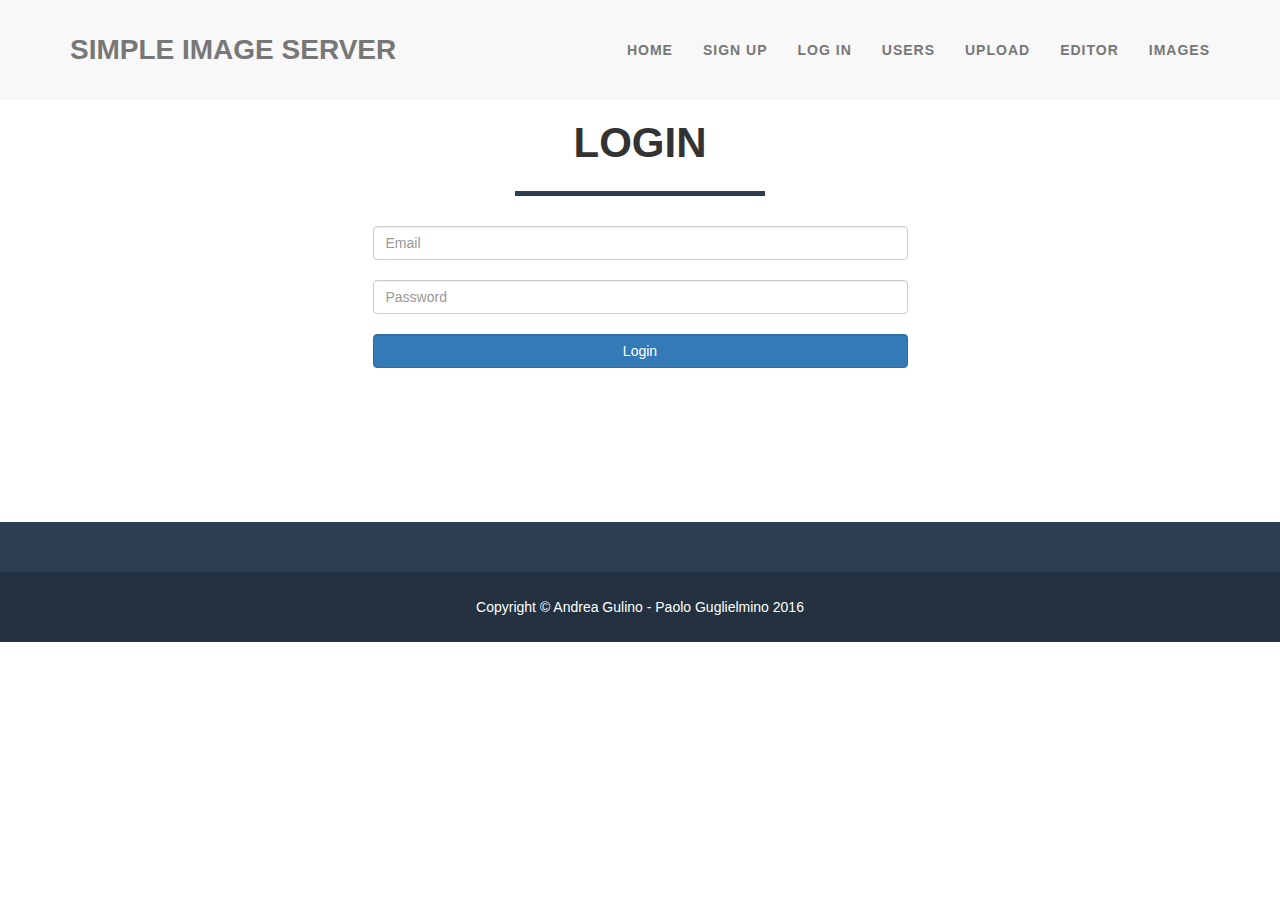
==== commit 8f4cc44a: "Refactoring" ====
--- a/SIS/web/index.html
+++ b/SIS/web/index.html
@@ -17,10 +17,10 @@
         </style>
 
     </head>
-    <body ng-app="app" ng-controller="main_ctrl">
+    <body ng-app="app" ng-controller="main_ctrl" style="display:none">
 
         <!-- HEADER -->
-        <div ng-include src="'./views/header.html'"></div>
+        <div  ng-include src="'./views/header.html'"></div>
 
         <!-- VIEWS -->
         <section>
